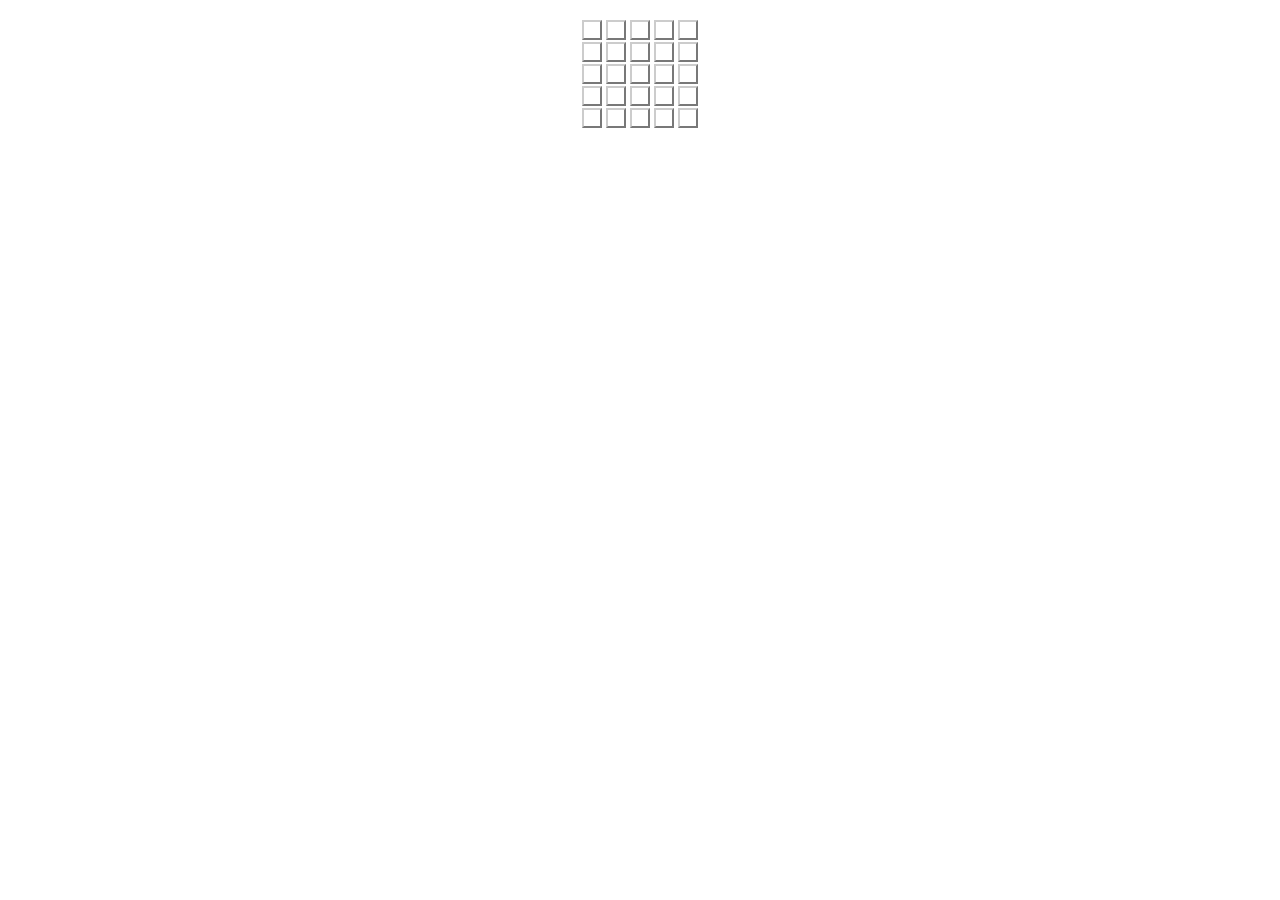
==== minesweeper/index.html @ a87c1be4 "rename week-7 to minesweeper (want to rename the JS directory)" ====
<!DOCTYPE html>
<html lang="en">
<head>
    <meta charset="UTF-8">
    <title></title>
</head>
<body>
  <link rel="stylesheet" type="text/css" href="css.css">
    <div id="ms-board">
      <div class="ms-row">
        <button class="ms-cell"></button>
        <button class="ms-cell"></button>
        <button class="ms-cell"></button>
        <button class="ms-cell"></button>
        <button class="ms-cell"></button>
      </div>
      <div class="ms-row">
        <button class="ms-cell"></button>
        <button class="ms-cell"></button>
        <button class="ms-cell"></button>
        <button class="ms-cell"></button>
        <button class="ms-cell"></button>
      </div>
      <div class="ms-row">
        <button class="ms-cell"></button>
        <button class="ms-cell"></button>
        <button class="ms-cell"></button>
        <button class="ms-cell"></button>
        <button class="ms-cell"></button>
      </div>
      <div class="ms-row">
        <button class="ms-cell"></button>
        <button class="ms-cell"></button>
        <button class="ms-cell"></button>
        <button class="ms-cell"></button>
        <button class="ms-cell"></button>
      </div>
      <div class="ms-row">
        <button class="ms-cell"></button>
        <button class="ms-cell"></button>
        <button class="ms-cell"></button>
        <button class="ms-cell"></button>
        <button class="ms-cell"></button>
      </div>
    </div>
    <script type="text/javascript" src="http://ajax.googleapis.com/ajax/libs/jquery/1.11.1/jquery.min.js"></script>
    <script type="text/javascript" src="minesweeper/cell.js"></script>
    <script type="text/javascript" src="minesweeper/board.js"></script>
    <script type="text/javascript" src="minesweeper/game_display_console.js"></script>
    <script type="text/javascript" src="minesweeper/game.js"></script>
  </body>
</html>
---- minesweeper/css.css ----
body {
  width: 75%;
  margin: auto;
}

#ms-board {
  text-align: center;
  padding: 20px;
}

.ms-row {
  display: block;
}

.ms-cell {
  display: inline-block;
  border-style: outset;
  border-color: #ccc;
  background: none;
  margin: 0px;
  padding: 0px;
  height: 20px;
  width: 20px;
}
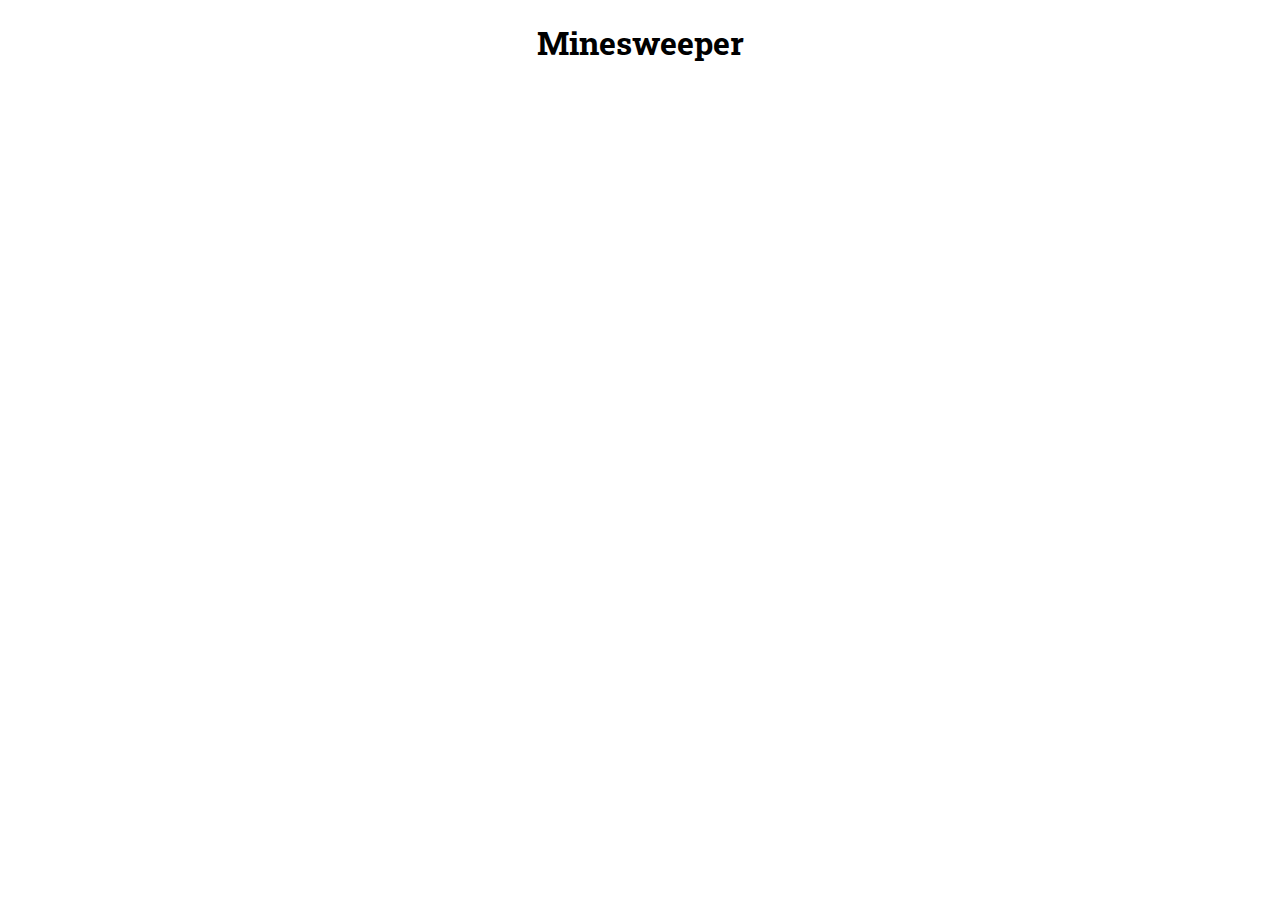
==== commit b64540d5: "Nice fonts :)" ====
--- a/minesweeper/index.html
+++ b/minesweeper/index.html
@@ -2,51 +2,19 @@
 <html lang="en">
 <head>
     <meta charset="UTF-8">
-    <title></title>
+    <title>Minesweeper</title>
 </head>
 <body>
   <link rel="stylesheet" type="text/css" href="css.css">
-    <div id="ms-board">
-      <div class="ms-row">
-        <button class="ms-cell"></button>
-        <button class="ms-cell"></button>
-        <button class="ms-cell"></button>
-        <button class="ms-cell"></button>
-        <button class="ms-cell"></button>
-      </div>
-      <div class="ms-row">
-        <button class="ms-cell"></button>
-        <button class="ms-cell"></button>
-        <button class="ms-cell"></button>
-        <button class="ms-cell"></button>
-        <button class="ms-cell"></button>
-      </div>
-      <div class="ms-row">
-        <button class="ms-cell"></button>
-        <button class="ms-cell"></button>
-        <button class="ms-cell"></button>
-        <button class="ms-cell"></button>
-        <button class="ms-cell"></button>
-      </div>
-      <div class="ms-row">
-        <button class="ms-cell"></button>
-        <button class="ms-cell"></button>
-        <button class="ms-cell"></button>
-        <button class="ms-cell"></button>
-        <button class="ms-cell"></button>
-      </div>
-      <div class="ms-row">
-        <button class="ms-cell"></button>
-        <button class="ms-cell"></button>
-        <button class="ms-cell"></button>
-        <button class="ms-cell"></button>
-        <button class="ms-cell"></button>
-      </div>
+    <h1>Minesweeper</h1>
+    <div id="board">
     </div>
+    <link href='http://fonts.googleapis.com/css?family=Roboto+Slab:300,700' rel='stylesheet' type='text/css'>
     <script type="text/javascript" src="http://ajax.googleapis.com/ajax/libs/jquery/1.11.1/jquery.min.js"></script>
     <script type="text/javascript" src="minesweeper/cell.js"></script>
     <script type="text/javascript" src="minesweeper/board.js"></script>
     <script type="text/javascript" src="minesweeper/game_display_console.js"></script>
+    <script type="text/javascript" src="minesweeper/game_display_dom.js"></script>
     <script type="text/javascript" src="minesweeper/game.js"></script>
   </body>
 </html>--- a/minesweeper/css.css
+++ b/minesweeper/css.css
@@ -1,24 +1,78 @@
 body {
   width: 75%;
   margin: auto;
+  text-align: center;
+  font-family: 'Roboto Slab', serif;
+  font-weight: 300;
 }
 
-#ms-board {
+h1 {
+  font-weight: 700;
+}
+p {
+  font-size: 2em;
+}
+
+#board {
   text-align: center;
   padding: 20px;
 }
 
-.ms-row {
+.row {
   display: block;
 }
 
-.ms-cell {
+.cell {
   display: inline-block;
   border-style: outset;
-  border-color: #ccc;
-  background: none;
+  background-image: url('minesweeper_tiles.jpg');
+  background-position: 0px 0px;
   margin: 0px;
   padding: 0px;
-  height: 20px;
-  width: 20px;
+  height: 32px;
+  width: 32px;
+}
+
+.found {
+  background-position: -96px 0px;
+}
+
+.found-F {
+  background-position: -32px 0px;
+}
+
+.found-B {
+  background-position: -64px 0px;
+}
+
+.found-1 {
+  background-position: 0px -32px;
+}
+
+.found-2 {
+  background-position: -32px -32px;
+}
+
+.found-3 {
+  background-position: -64px -32px;
+}
+
+.found-4 {
+  background-position: -96px -32px;
+}
+
+.found-5 {
+  background-position: 0px -64px;
+}
+
+.found-6 {
+  background-position: -32px -64px;
+}
+
+.found-7 {
+  background-position: -64px -64px;
+}
+
+.found-8 {
+  background-position: -96px -64px;
 }